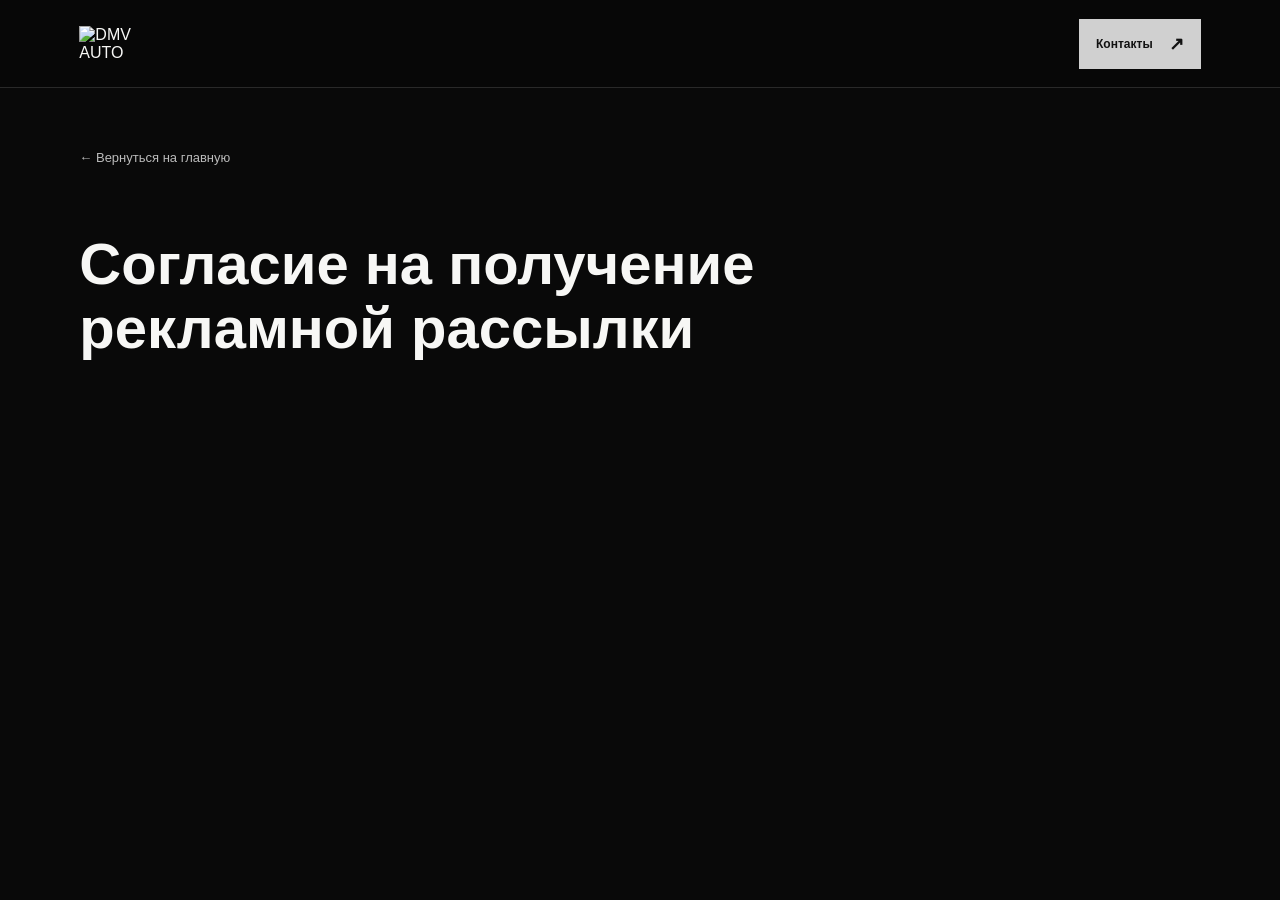
==== advertising-consent.html @ 0216121a "Add files via upload" ====
<!doctype html>
<html lang="ru">
<head>
  <meta charset="utf-8">
  <meta name="viewport" content="width=device-width, initial-scale=1">
  <meta name="theme-color" content="#090909">
  <title>Согласие на получение рекламной рассылки — DMV AUTO</title>
  <link rel="stylesheet" href="style.css">
</head>
<body class="legal-page">
  <header class="header">
    <a class="brand" href="index.html" aria-label="DMV — главная"><img class="brand-logo" src="images/DMV%20лого.svg" alt="DMV AUTO"></a>
    <a class="header-cta" href="index.html#contacts">Контакты <span>↗</span></a>
  </header>
  <main class="wrap legal-page-content">
    <a class="legal-back" href="index.html">← Вернуться на главную</a>
    <h1>Согласие на получение рекламной рассылки</h1>
    <!-- Заполнить утверждённым юридическим текстом перед публикацией сайта. -->
  </main>
</body>
</html>
---- style.css ----
:root {
  --black:#090909;
  --panel:#121212;
  --panel-2:#191919;
  --white:#f7f7f5;
  --muted:#a3a3a3;
  --line:#303030;
  --accent:#d0d0d0;
  --gutter:6.2%;
  --max:1240px;
}

* {
  box-sizing:border-box;
}

html {
  scroll-behavior:smooth;
  scroll-padding-top:94px;
}

body {
  margin:0;
  background:var(--black);
  color:var(--white);
  font-family:Manrope,Arial,sans-serif;
  -webkit-font-smoothing:antialiased;
}

a {
  color:inherit;
  text-decoration:none;
}

button {
  font:inherit;
}

.wrap {
  width:min(var(--max),calc(100% - var(--gutter)*2));
  margin-inline:auto;
}

.header {
  position:sticky;
  top:0;
  z-index:100;
  min-height:88px;
  padding:12px var(--gutter);
  display:flex;
  align-items:center;
  gap:30px;
  background:rgba(8,8,8,.96);
  border-bottom:1px solid #292929;
  backdrop-filter:blur(16px);
}

.brand {
  position:relative;
  display:flex;
  align-items:center;
  min-width:74px;
  min-height:52px;
}

.brand-logo {
  display:block;
  width:84px;
  max-height:55px;
  object-fit:contain;
}

.brand-fallback {
  display:none;
  font-size:28px;
  font-weight:800;
  letter-spacing:-2px;
}

.nav {
  margin-left:auto;
  display:flex;
  align-items:center;
  gap:clamp(12px,1.7vw,25px);
}

.nav a {
  font-size:12px;
  font-weight:700;
  color:#c5c5c5;
  white-space:nowrap;
  transition:color .2s;
}

.nav a:hover {
  color:var(--accent);
}

.header-cta {
  display:inline-flex;
  align-items:center;
  gap:16px;
  padding:14px 17px;
  background:var(--accent);
  color:#111;
  font-size:12px;
  font-weight:800;
  white-space:nowrap;
}

.header-cta span {
  font-size:18px;
}

.menu-toggle {
  display:none;
  background:transparent;
  border:0;
  padding:8px;
}

.menu-toggle span {
  display:block;
  width:25px;
  height:2px;
  background:white;
  margin:6px;
}

.hero {
  min-height:calc(100svh - 88px);
  position:relative;
  overflow:hidden;
  display:flex;
  align-items:center;
  background:radial-gradient(ellipse at 50% 12%,#262626 0%,#111 40%,#080808 78%);
}

.hero-grid {
  position:absolute;
  inset:0;
  opacity:.2;
  background-image:linear-gradient(#777 1px,transparent 1px),linear-gradient(90deg,#777 1px,transparent 1px);
  background-size:72px 72px;
  mask-image:linear-gradient(transparent,black 22%,black 75%,transparent);
}

.hero-content {
  position:relative;
  z-index:1;
  display:grid;
  grid-template-columns:minmax(0,1.15fr) minmax(300px,.85fr);
  align-items:center;
  gap:clamp(28px,5vw,76px);
  padding-top:72px;
  padding-bottom:94px;
}

.hero-text {
  min-width:0;
}

.hero-logo-wrap {
  position:relative;
  display:flex;
  align-items:center;
  justify-content:center;
  min-width:0;
  min-height:clamp(280px,34vw,460px);
  margin:0;
  padding:24px;
  background:#000;
  border:1px solid #292929;
}

.hero-logo {
  display:block;
  width:100%;
  max-width:560px;
  max-height:440px;
  height:auto;
  object-fit:contain;
  object-position:center;
}

.hero-logo-fallback {
  display:none;
  font-size:clamp(72px,15vw,180px);
  font-weight:800;
  letter-spacing:-.09em;
  line-height:.9;
}

.hero-kicker,.eyebrow {
  margin:0 0 18px;
  color:var(--accent);
  font-size:11px;
  font-weight:800;
  letter-spacing:2.4px;
}

.hero h1 {
  max-width:940px;
  margin:0;
  font-size:clamp(43px,6.5vw,82px);
  line-height:1.03;
  letter-spacing:-.055em;
  font-weight:800;
}

.hero h1 span {
  color:#bcbcbc;
}

.hero-directions {
  display:grid;
  grid-template-columns:repeat(2,minmax(0,1fr));
  gap:12px;
  max-width:900px;
  margin-top:36px;
}

.hero-direction {
  display:flex;
  align-items:center;
  gap:17px;
  padding:21px 22px;
  border:1px solid #424242;
  background:#111c;
  transition:background .2s,border-color .2s;
}

.hero-direction:hover {
  background:#202020;
  border-color:var(--accent);
}

.direction-number {
  font-size:13px;
  color:var(--accent);
  font-weight:800;
}

.hero-direction>span:nth-child(2) {
  display:grid;
  gap:5px;
}

.hero-direction b {
  font-size:16px;
}

.hero-direction small {
  font-size:12px;
  color:#aaa;
}

.hero-direction i {
  margin-left:auto;
  font-style:normal;
  font-size:22px;
}

.button {
  display:inline-flex;
  align-items:center;
  justify-content:space-between;
  gap:25px;
  min-height:54px;
  padding:16px 19px;
  font-size:13px;
  font-weight:800;
  border:1px solid transparent;
  transition:transform .2s,background .2s,color .2s;
}

.button:hover {
  transform:translateY(-2px);
}

.button span {
  font-size:18px;
}

.button-light {
  background:#f4f4f2;
  color:#101010;
}

.button-light:hover {
  background:#d9d9d6;
}

.button-orange {
  background:#d0d0d0;
  color:#111;
}

.button-orange:hover {
  background:#f1f1f1;
}

.hero-text>.button {
  margin-top:24px;
}

.hero-corner {
  position:absolute;
  right:var(--gutter);
  bottom:28px;
  color:#858585;
  font-size:10px;
  letter-spacing:2px;
}

.marquee {
  overflow:hidden;
  border-top:1px solid #333;
  border-bottom:1px solid #333;
  background:#d0d0d0;
  color:#111;
}

.marquee-track {
  display:flex;
  align-items:center;
  justify-content:space-around;
  gap:32px;
  width:max-content;
  min-width:200%;
  padding:17px 0;
  animation:marquee 28s linear infinite;
}

.marquee-track span {
  font-size:13px;
  font-weight:800;
  letter-spacing:2px;
  white-space:nowrap;
}

.marquee-track b {
  font-size:17px;
}

@keyframes marquee {

  to {
    transform:translateX(-50%);
  }

}

.section {
  padding-top:104px;
  padding-bottom:104px;
}

.section-head {
  margin-bottom:36px;
}

.section-head h2,.avito-layout h2 {
  margin:0;
  font-size:clamp(38px,5.5vw,68px);
  line-height:1.08;
  letter-spacing:-.055em;
}

.section-head>.section-copy {
  max-width:660px;
  margin:19px 0 0;
}

.section-copy {
  color:#aaa;
  font-size:15px;
  line-height:1.8;
}

.directions {
  padding-bottom:90px;
}

.direction-cards {
  display:grid;
  grid-template-columns:1fr 1fr;
  gap:16px;
}

.direction-card {
  min-height:390px;
  padding:clamp(24px,3vw,42px);
  display:flex;
  flex-direction:column;
  border:1px solid #353535;
  background:linear-gradient(145deg,#1b1b1b,#0c0c0c);
}

.direction-card-care {
  background:linear-gradient(145deg,#252525,#111);
  border-color:#454545;
}

.direction-card-top {
  display:flex;
  align-items:center;
  justify-content:space-between;
  color:#aaa;
  font-size:11px;
  font-weight:800;
  letter-spacing:1.7px;
}



.direction-card h3 {
  margin:32px 0 12px;
  font-size:clamp(30px,4vw,45px);
  line-height:1.1;
  letter-spacing:-.04em;
}

.direction-card>p {
  max-width:510px;
  margin:0 0 25px;
  color:#aaa;
  font-size:15px;
  line-height:1.75;
}

.compact-list {
  padding:0;
  margin:0 0 27px;
  list-style:none;
  border-top:1px solid #383838;
}

.compact-list li {
  display:flex;
  align-items:flex-start;
  justify-content:space-between;
  gap:15px;
  padding:13px 0;
  border-bottom:1px solid #383838;
  font-size:13px;
}

.compact-list b {
  color:var(--accent);
  text-align:right;
  white-space:nowrap;
}

.direction-card .button {
  margin-top:auto;
  align-self:flex-start;
}

.care-tags {
  display:flex;
  flex-wrap:wrap;
  gap:8px;
  margin:0 0 30px;
}

.care-tags span {
  padding:9px 12px;
  border:1px solid #45413a;
  color:#ddd;
  font-size:12px;
}

.avito-section {
  padding:76px 0;
  background:#141414;
  border-block:1px solid #303030;
}

.avito-layout {
  display:grid;
  grid-template-columns:1fr minmax(300px,.8fr);
  gap:55px;
  align-items:center;
}

.avito-layout h2 span {
  color:var(--accent);
}

.avito-layout .section-copy {
  max-width:600px;
}

.avito-card {
  display:flex;
  align-items:center;
  gap:17px;
  padding:25px;
  background:#f5f5f3;
  color:#111;
  min-height:112px;
  transition:transform .2s;
}

.avito-card:hover {
  transform:translateY(-3px);
}

.avito-mark {
  display:grid;
  place-items:center;
  width:54px;
  height:54px;
  background:#333;
  color:white;
  font-size:43px;
  font-weight:800;
  line-height:1;
  border-radius:12px;
}

.avito-card-text {
  display:grid;
  gap:6px;
}

.avito-card-text b {
  font-size:17px;
}

.avito-card-text small {
  font-size:12px;
  color:#666;
}

.avito-arrow {
  margin-left:auto;
  font-size:26px;
}

.service-groups {
  display:grid;
  grid-template-columns:1fr 1fr;
  gap:16px;
  align-items:start;
}

.price-group {
  padding:clamp(20px,2.5vw,32px);
  background:#121212;
  border:1px solid #303030;
  scroll-margin-top:110px;
}

.price-group-heading {
  display:flex;
  align-items:center;
  gap:15px;
  padding-bottom:24px;
  border-bottom:1px solid #393939;
}

.group-icon {
  display:grid;
  place-items:center;
  width:48px;
  height:48px;
  border:1px solid #4a4a4a;
  color:var(--accent);
  font-size:24px;
}

.price-group-heading .eyebrow {
  margin-bottom:5px;
  font-size:9px;
}

.price-group-heading h3 {
  margin:0;
  font-size:29px;
  letter-spacing:-.04em;
}

.price-list {
  width:100%;
}

.price-row {
  display:flex;
  justify-content:space-between;
  align-items:flex-start;
  gap:18px;
  padding:16px 0;
  border-bottom:1px solid #2d2d2d;
}

.price-row>div {
  display:grid;
  gap:5px;
}

.price-row b {
  font-size:14px;
  line-height:1.45;
}

.price-row small {
  max-width:410px;
  color:#929292;
  font-size:11px;
  line-height:1.65;
}

.price-row strong {
  flex-shrink:0;
  color:var(--accent);
  font-size:14px;
  white-space:nowrap;
}

.inspection-note {
  margin-top:20px;
  padding:19px;
  background:#222;
  border-left:3px solid var(--accent);
}

.inspection-note b {
  font-size:14px;
}

.inspection-note p,.price-footnote {
  margin:8px 0 0;
  color:#bbb;
  font-size:12px;
  line-height:1.7;
}

.package-list {
  display:grid;
  gap:10px;
  padding-top:18px;
}

.package-card {
  padding:18px;
  background:#1b1b1b;
  border:1px solid #303030;
}

.package-top {
  display:flex;
  justify-content:space-between;
  gap:14px;
  align-items:flex-start;
}

.package-top h4 {
  margin:0;
  font-size:15px;
}

.package-top strong {
  color:var(--accent);
  font-size:14px;
  white-space:nowrap;
}

.package-card p {
  margin:11px 0 0;
  color:#aaa;
  font-size:12px;
  line-height:1.7;
}

.price-footnote {
  margin-top:17px;
}

.price-subhead {
  margin-top:22px;
  padding:11px 0;
  color:var(--accent);
  font-size:11px;
  font-weight:800;
  letter-spacing:1.2px;
  text-transform:uppercase;
}

.note {
  margin:22px 0 0;
  color:#888;
  font-size:12px;
  line-height:1.7;
}

.gallery-section {
  padding:100px 0;
  background:#f0f0ed;
  color:#111;
}

.gallery-section .eyebrow {
  color:#555;
}

.gallery-section .section-copy {
  color:#646464;
}

.gallery-grid {
  display:grid;
  grid-template-columns:repeat(3,minmax(0,1fr));
  gap:13px;
}

.gallery-card-wide {
  grid-column:span 2;
}

.gallery-card-wide img {
  object-position:center 58%;
}

.video-studio {
  background:linear-gradient(135deg,#2a2a2a,#101010 70%);
}

.video-work {
  background:linear-gradient(135deg,#303030,#111 72%);
}

.gallery-card {
  position:relative;
  min-width:0;
  height:280px;
  margin:0;
  overflow:hidden;
  background:#202020;
  color:white;
}

.gallery-card img {
  display:block;
  width:100%;
  height:100%;
  object-fit:cover;
  transition:transform .35s;
}

.gallery-card:hover img {
  transform:scale(1.04);
}

.gallery-card figcaption {
  position:absolute;
  left:0;
  right:0;
  bottom:0;
  display:flex;
  align-items:center;
  justify-content:space-between;
  gap:10px;
  padding:30px 15px 14px;
  background:linear-gradient(transparent,#000c);
  font-size:13px;
  font-weight:800;
}

.gallery-card figcaption small,.media-type {
  font-size:9px;
  letter-spacing:1.3px;
  color:var(--accent);
  font-weight:800;
}

.video-placeholder {
  display:flex;
  align-items:center;
  justify-content:center;
  background:radial-gradient(circle at 50% 35%,#424242,#141414 70%);
  border:1px solid #555;
}

.play-icon {
  display:grid;
  place-items:center;
  width:65px;
  height:65px;
  border:1px solid var(--accent);
  border-radius:50%;
  padding-left:4px;
  color:var(--accent);
  font-size:21px;
}

.video-placeholder-copy {
  position:absolute;
  left:16px;
  bottom:17px;
  display:grid;
  gap:5px;
}

.video-placeholder-copy b {
  font-size:15px;
}

.video-placeholder-copy small {
  font-size:10px;
  color:#aaa;
}

.media-type {
  position:absolute;
  right:15px;
  bottom:18px;
}

.contacts {
  padding-bottom:84px;
}

.contacts-grid {
  display:grid;
  grid-template-columns:1fr 1fr;
  gap:16px;
}

.contact-card {
  padding:clamp(24px,3vw,38px);
  border:1px solid #333;
  background:linear-gradient(145deg,#191919,#0d0d0d);
}

.contact-card:nth-child(2) {
  border-color:#454545;
}

.contact-label {
  color:var(--accent);
  font-size:10px;
  font-weight:800;
  letter-spacing:1.7px;
}

.contact-card h3 {
  margin:25px 0 10px;
  font-size:27px;
}

.contact-card p {
  min-height:48px;
  margin:0 0 22px;
  color:#aaa;
  font-size:13px;
  line-height:1.7;
}

.contact-phone {
  display:flex;
  align-items:center;
  justify-content:space-between;
  gap:15px;
  padding:17px 0;
  border-top:1px solid #383838;
  border-bottom:1px solid #383838;
  font-size:clamp(18px,2.4vw,25px);
  font-weight:800;
}

.contact-phone span {
  color:var(--accent);
}

.contact-card>small {
  display:block;
  min-height:34px;
  margin:9px 0 20px;
  color:#858585;
  font-size:10px;
  line-height:1.6;
}

.contact-card .button {
  margin-top:2px;
}

.contact-address-line {
  display:flex;
  align-items:center;
  gap:20px;
  margin-top:18px;
  padding:22px 0;
  border-top:1px solid #333;
  border-bottom:1px solid #333;
}

.contact-address-line span {
  color:var(--accent);
  font-size:10px;
  font-weight:800;
  letter-spacing:1.6px;
}

.contact-address-line b {
  font-size:14px;
}

.contact-address-line a {
  margin-left:auto;
  font-size:12px;
  font-weight:800;
}

.contact-address-line a:hover {
  color:var(--accent);
}

.footer {
  padding:34px 0 22px;
  border-top:1px solid #303030;
  background:#080808;
}

.footer-main {
  display:flex;
  align-items:center;
  justify-content:space-between;
  gap:30px;
  padding-bottom:25px;
}

.footer-brand .brand-logo {
  width:70px;
  max-height:46px;
}

.footer-links {
  display:flex;
  flex-wrap:wrap;
  gap:20px;
}

.footer-links a,.footer-top {
  font-size:12px;
  color:#bcbcbc;
  font-weight:700;
}

.footer-links a:hover,.footer-top:hover {
  color:var(--accent);
}

.footer-bottom {
  display:flex;
  justify-content:space-between;
  gap:15px;
  padding-top:18px;
  border-top:1px solid #292929;
  color:#777;
  font-size:11px;
}

@media(max-width:1100px) {

  .header {
    gap:18px;
  }

  .nav {
    gap:12px;
  }

  .nav a {
    font-size:10px;
  }

  .header-cta {
    padding:12px;
  }

  .gallery-grid {
    grid-template-columns:repeat(2,minmax(0,1fr));
  }

  .gallery-card {
    height:300px;
  }

  .gallery-card-wide {
    grid-column:span 2;
  }

}

.contacts-bottom-grid {
  display:grid;
  grid-template-columns:1fr 1fr;
  gap:16px;
  margin-top:34px;
  align-items:stretch;
}

.booking-panel,.map-panel {
  padding:clamp(24px,3vw,38px);
  border:1px solid #333;
  background:#111;
}

.booking-panel h3,.map-heading h3 {
  margin:0;
  font-size:clamp(27px,3vw,36px);
  letter-spacing:-.04em;
}

.booking-copy {
  max-width:520px;
  margin:12px 0 24px;
  color:#aaa;
  font-size:13px;
  line-height:1.7;
}

.booking-form {
  display:grid;
  gap:15px;
}

.booking-form label {
  display:grid;
  gap:8px;
  color:#ddd;
  font-size:12px;
  font-weight:700;
}

.booking-form input,.booking-form select {
  width:100%;
  min-height:50px;
  padding:13px 14px;
  border:1px solid #444;
  border-radius:0;
  background:#080808;
  color:#f5f5f5;
  font:inherit;
  font-weight:500;
  outline:none;
}

.booking-form input:focus,.booking-form select:focus {
  border-color:var(--accent);
}

.booking-form input::placeholder {
  color:#777;
}

.booking-submit {
  width:100%;
  cursor:pointer;
  font:inherit;
}

.booking-message {
  margin:0;
  padding:13px;
  border-left:3px solid var(--accent);
  background:#222;
  color:#fff;
  font-size:12px;
  line-height:1.6;
}

.map-heading {
  display:flex;
  align-items:center;
  justify-content:space-between;
  margin-bottom:22px;
}

.map-heading .eyebrow {
  margin-bottom:8px;
}

.map-pin-badge {
  display:grid;
  place-items:center;
  width:42px;
  height:42px;
  border-radius:50%;
  background:var(--accent);
  color:#111;
  font-size:19px;
}

.map-preview {
  position:relative;
  display:block;
  height:clamp(280px,32vw,410px);
  overflow:hidden;
  background:#222;
  border:1px solid #444;
}

.map-preview iframe {
  width:100%;
  height:100%;
  border:0;
  filter:grayscale(.8) contrast(1.05);
}

.map-marker {
  position:absolute;
  left:50%;
  top:45%;
  display:flex;
  align-items:center;
  flex-direction:column;
  transform:translate(-50%,-50%);
  pointer-events:none;
}

.map-marker span {
  padding:9px 12px;
  background:var(--accent);
  color:#111;
  font-size:12px;
  font-weight:900;
  box-shadow:0 4px 20px #0008;
}

.map-marker i {
  width:13px;
  height:13px;
  margin-top:-2px;
  background:var(--accent);
  transform:rotate(45deg);
  border-radius:0 0 3px 0;
}

.map-open-label {
  position:absolute;
  left:12px;
  right:12px;
  bottom:12px;
  padding:13px 15px;
  background:#090909eF;
  color:#fff;
  font-size:12px;
  font-weight:800;
  text-align:center;
}

.map-caption {
  margin:12px 0 0;
  color:#999;
  font-size:11px;
}

@media(max-width:760px) {

  :root {
    --gutter:5%;
  }

  html {
    scroll-padding-top:76px;
  }

  .header {
    min-height:72px;
    padding-block:9px;
    gap:12px;
  }

  .brand-logo {
    width:70px;
    max-height:46px;
  }

  .header-cta {
    margin-left:auto;
    padding:12px;
    font-size:11px;
  }

  .menu-toggle {
    display:block;
    order:3;
  }

  .nav {
    display:none;
    position:absolute;
    top:100%;
    left:0;
    right:0;
    margin:0;
    padding:12px var(--gutter) 22px;
    background:#090909;
    border-bottom:1px solid #333;
    flex-direction:column;
    align-items:stretch;
    gap:0;
  }

  .nav.is-open {
    display:flex;
  }

  .nav a {
    padding:14px 0;
    border-bottom:1px solid #242424;
    font-size:13px;
  }

  .hero {
    min-height:auto;
  }

  .hero-content {
    grid-template-columns:1fr;
    gap:30px;
    padding-top:54px;
    padding-bottom:90px;
  }

  .hero-logo-wrap {
    grid-row:1;
    min-height:clamp(190px,55vw,300px);
    padding:18px;
  }

  .hero-logo {
    width:100%;
    max-width:420px;
    max-height:280px;
  }

  .hero-text {
    grid-row:2;
  }

  .hero h1 {
    font-size:clamp(42px,10.5vw,65px);
    letter-spacing:-.06em;
  }

  .hero-kicker,.eyebrow {
    font-size:10px;
    letter-spacing:1.7px;
  }

  .hero-directions {
    grid-template-columns:1fr;
    gap:9px;
    margin-top:27px;
  }

  .hero-direction {
    padding:16px;
  }

  .hero-direction b {
    font-size:15px;
  }

  .hero-direction small {
    font-size:11px;
  }

  .hero-corner {
    font-size:8px;
    letter-spacing:1px;
  }

  .marquee-track {
    gap:22px;
    padding:14px 0;
  }

  .marquee-track span {
    font-size:11px;
  }

  .section {
    padding-top:72px;
    padding-bottom:72px;
  }

  .section-head h2,.avito-layout h2 {
    font-size:clamp(37px,10vw,53px);
  }

  .section-copy {
    font-size:14px;
  }

  .direction-cards,.service-groups,.contacts-grid,.avito-layout,.contacts-bottom-grid {
    grid-template-columns:1fr;
  }

  .direction-card {
    min-height:0;
    padding:25px;
  }

  .direction-card h3 {
    font-size:35px;
  }

  .direction-card>p {
    font-size:14px;
  }

  .compact-list li {
    font-size:12px;
  }

  .avito-layout {
    gap:28px;
  }

  .avito-section {
    padding:62px 0;
  }

  .avito-card {
    padding:18px;
  }

  .avito-card-text b {
    font-size:15px;
  }

  .service-groups {
    gap:12px;
  }

  .price-group {
    padding:21px;
  }

  .price-group-heading h3 {
    font-size:26px;
  }

  .price-row {
    gap:12px;
  }

  .price-row b {
    font-size:13px;
  }

  .price-row strong {
    font-size:13px;
  }

  .gallery-section {
    padding:72px 0;
  }

  .gallery-grid {
    grid-template-columns:1fr 1fr;
    gap:9px;
  }

  .gallery-card {
    height:230px;
  }

  .gallery-card-wide {
    grid-column:span 2;
  }

  .gallery-card figcaption {
    left:0;
    right:0;
    padding:26px 10px 11px;
    font-size:11px;
  }

  .gallery-card figcaption small {
    font-size:8px;
  }

  .video-placeholder-copy {
    left:10px;
    bottom:13px;
  }

  .video-placeholder-copy b {
    font-size:12px;
  }

  .video-placeholder-copy small {
    font-size:9px;
  }

  .media-type {
    right:10px;
    bottom:15px;
    font-size:8px;
  }

  .play-icon {
    width:50px;
    height:50px;
  }

  .contact-card {
    padding:23px;
  }

  .contact-card h3 {
    font-size:24px;
  }

  .contact-address-line {
    flex-wrap:wrap;
    gap:12px;
  }

  .contact-address-line a {
    width:100%;
    margin-left:0;
  }

  .footer-main {
    align-items:flex-start;
    flex-direction:column;
    gap:23px;
  }

  .footer-links {
    gap:15px;
  }

  .footer-bottom {
    font-size:10px;
  }

}

@media(prefers-reduced-motion:reduce) {

  html {
    scroll-behavior:auto;
  }

  .marquee-track {
    animation:none;
  }

  *,*::before,*::after {
    transition:none!important;
  }

}

.video-card video {
  display:block;
  width:100%;
  height:100%;
  object-fit:cover;
  background:#111;
}

.video-card figcaption {
  z-index:2;
  pointer-events:none;
}

.video-missing {
  display:none;
  position:absolute;
  inset:0;
  z-index:1;
  align-items:center;
  justify-content:center;
  flex-direction:column;
  gap:8px;
  padding:20px;
  text-align:center;
  background:linear-gradient(145deg,#282828eF,#101010F2);
  color:#fff;
}

.video-missing b {
  font-size:15px;
}

.video-missing small {
  font-size:10px;
  color:#c1c1c1;
  overflow-wrap:anywhere;
}

.video-not-found .video-missing {
  display:flex;
}

.video-not-found video {
  opacity:.28;
}

.video-not-found video::-webkit-media-controls {
  display:none!important;
}

.direction-card,.price-group {
  transition: transform .28s ease,border-color .28s ease,box-shadow .28s ease;
}

.direction-card:hover {
  transform: translateY(-6px);
  border-color: #777;
  box-shadow: 0 18px 42px #0005;
}

.service-groups {
  grid-auto-rows: 1fr;
  align-items: stretch;
}

.price-group {
  height: 100%;
  display: flex;
  flex-direction: column;
}

.price-group:hover {
  border-color: #666;
  box-shadow: 0 14px 35px #0004;
}

.price-group .price-list,.price-group .package-list {
  flex-shrink: 0;
}

.reveal-on-scroll {
  opacity: 0;
  transform: translateY(22px);
  transition: opacity .65s ease,transform .65s ease;
}

.reveal-on-scroll.is-visible {
  opacity: 1;
  transform: translateY(0);
}

.hero-direction {
  position: relative;
}

.hero-direction i {
  order: -1;
  margin-left: 0;
  margin-right: 2px;
}

.hero-direction .direction-number {
  order: 0;
}

.hero-direction>span:nth-child(2) {
  order: 1;
}

.gallery-image-button {
  display: block;
  position: absolute;
  inset: 0;
  width: 100%;
  height: 100%;
  padding: 0;
  border: 0;
  background: transparent;
  cursor: zoom-in;
}

.gallery-image-button img {
  display: block;
  width: 100%;
  height: 100%;
  object-fit: cover;
  transition: transform .35s ease;
}

.gallery-image-button:hover img {
  transform: scale(1.045);
}

.gallery-card figcaption {
  pointer-events: none;
  z-index: 1;
}

.gallery-lightbox[hidden] {
  display: none;
}

.gallery-lightbox {
  position: fixed;
  inset: 0;
  z-index: 1000;
  display: flex;
  align-items: center;
  justify-content: center;
  flex-direction: column;
  padding: 56px 24px 28px;
}

.lightbox-backdrop {
  position: absolute;
  inset: 0;
  width: 100%;
  height: 100%;
  border: 0;
  background: rgba(0,0,0,.94);
  cursor: zoom-out;
}

.lightbox-image {
  position: relative;
  z-index: 1;
  display: block;
  max-width: min(94vw,1500px);
  max-height: 82vh;
  width: auto;
  height: auto;
  object-fit: contain;
  box-shadow: 0 18px 80px #0009;
}

.lightbox-caption {
  position: relative;
  z-index: 1;
  margin: 16px 0 0;
  color: #eee;
  text-align: center;
  font-size: 13px;
}

.lightbox-close {
  position: absolute;
  z-index: 2;
  top: 12px;
  right: 18px;
  width: 48px;
  height: 48px;
  border: 1px solid #666;
  background: #171717;
  color: white;
  font-size: 34px;
  line-height: 1;
  cursor: pointer;
}

.marketing-consent {
  display: flex !important;
  grid-template-columns: 18px 1fr;
  grid-auto-flow: column;
  align-items: start;
  gap: 10px !important;
  color: #c6c6c6 !important;
  font-size: 12px !important;
  line-height: 1.6;
  font-weight: 500 !important;
}

.marketing-consent input {
  width: 17px;
  height: 17px;
  min-height: 17px;
  margin: 1px 0 0;
  accent-color: #d0d0d0;
  flex: 0 0 17px;
}

.legal-consent {
  margin: -3px 0 0;
  color: #888;
  font-size: 10px;
  line-height: 1.7;
}

.legal-consent a,.footer-legal a {
  color: #ddd;
  text-decoration: underline;
  text-underline-offset: 3px;
}

.legal-consent a:hover,.footer-legal a:hover {
  color: #fff;
}

.footer-links {
  row-gap: 13px;
}

.map-heading {
  justify-content: flex-start;
}

.map-marker {
  display: none;
}

.map-open-label {
  pointer-events: none;
}

@media (max-width: 760px) {

  .service-groups {
    grid-auto-rows: auto;
  }

  .price-group {
    height: auto;
  }

  .lightbox-image {
    max-width: 96vw;
    max-height: 78vh;
  }

  .lightbox-close {
    top: 8px;
    right: 8px;
  }

  .hero-direction {
    gap: 12px;
  }

}

@media (prefers-reduced-motion: reduce) {

  .reveal-on-scroll,.direction-card,.price-group,.gallery-image-button img {
    transition: none !important;
  }

  .reveal-on-scroll {
    opacity: 1;
    transform: none;
  }

}

.legal-page-content {
  min-height: calc(100vh - 180px);
  padding-top: 60px;
  padding-bottom: 80px;
}

.legal-page-content h1 {
  max-width: 900px;
  font-size: clamp(32px,5vw,58px);
  line-height: 1.1;
}

.legal-back {
  display: inline-block;
  margin-bottom: 28px;
  color: #bbb;
  font-size: 13px;
}

.legal-back:hover {
  color: #fff;
}

body.lightbox-open {
  overflow: hidden;
}

.hero-content {
  padding-top: 38px;
  padding-bottom: 68px;
}

.hero h1 {
  font-size: clamp(36px,5.2vw,66px);
}

.hero-directions {
  margin-top: 28px;
}

.hero-direction {
  min-height: 100px;
}

.hero-direction b {
  font-size: 14px;
}

.hero-direction small {
  font-size: 11px;
}

.hero-text>.button {
  display: none;
}

.section-head h2 {
  font-size: clamp(32px,4.1vw,52px);
}

.directions .section-head h2 {
  white-space: nowrap;
  font-size: clamp(26px,3.3vw,44px);
  letter-spacing: -.045em;
}

.avito-mark {
  width: 58px;
  height: 54px;
  border-radius: 0;
  background: #111;
  color: #fff;
  font-size: 17px;
  letter-spacing: -.5px;
}

.service-groups {
  grid-auto-rows: auto;
  align-items: stretch;
}

.price-group {
  height: auto;
}

.gallery-card {
  overflow: hidden;
}

.gallery-image-button {
  background: #202020;
  padding: 12px;
}

.gallery-image-button img {
  object-fit: contain;
}

.gallery-card-wide .gallery-image-button img {
  object-position: center;
}

.gallery-card:hover .gallery-image-button img {
  transform: scale(1.015);
}

.gallery-card figcaption {
  z-index: 2;
}

.lightbox-arrow {
  position: absolute;
  z-index: 3;
  top: 50%;
  transform: translateY(-50%);
  width: 52px;
  height: 72px;
  border: 1px solid #666;
  background: #171717dd;
  color: #fff;
  font-size: 48px;
  line-height: 1;
  cursor: pointer;
}

.lightbox-prev {
  left: 18px;
}

.lightbox-next {
  right: 18px;
}

.footer-main {
  display: grid;
  grid-template-columns: auto 1fr auto;
  align-items: center;
}

.footer-links {
  justify-content: flex-end;
}

.footer-top {
  display: inline-flex;
  flex-direction: row;
  align-items: center;
  gap: 7px;
  white-space: nowrap;
  text-transform: none;
}

.footer-top span {
  font-size: 18px;
}

.footer-bottom {
  align-items: center;
}

.footer-legal {
  display: flex;
  justify-content: flex-end;
  flex-wrap: wrap;
  gap: 18px;
}

.footer-legal a {
  color: #888;
  font-size: 10px;
}

.marketing-consent a {
  color: #ddd;
  text-decoration: underline;
  text-underline-offset: 3px;
}

@media (max-width: 760px) {

  .hero-content {
    padding-top: 28px;
    padding-bottom: 72px;
  }

  .hero h1 {
    font-size: clamp(34px,8.5vw,48px);
  }

  .directions .section-head h2 {
    white-space: normal;
    font-size: clamp(30px,8vw,42px);
  }

  .gallery-image-button {
    padding: 8px;
  }

  .lightbox-arrow {
    width: 40px;
    height: 56px;
    font-size: 38px;
  }

  .lightbox-prev {
    left: 7px;
  }

  .lightbox-next {
    right: 7px;
  }

  .footer-main {
    display: flex;
    align-items: flex-start;
  }

  .footer-links {
    justify-content: flex-start;
  }

  .footer-bottom {
    align-items: flex-start;
    flex-direction: column;
  }

  .footer-legal {
    justify-content: flex-start;
    gap: 10px 14px;
  }

}

.header .nav {
  margin-left: 0;
  justify-content: flex-start;
}

.header .header-cta {
  margin-left: auto;
}

.service-direction-columns {
  display: grid;
  grid-template-columns: minmax(0,.8fr) minmax(0,1.2fr);
  gap: 18px;
  align-items: start;
}

.service-direction-column {
  display: grid;
  gap: 14px;
  min-width: 0;
}

.service-direction-heading {
  padding: 20px 22px;
  border: 1px solid #393939;
  background: #1b1b1b;
}

.service-direction-heading span {
  color: #aaa;
  font-size: 10px;
  font-weight: 800;
  letter-spacing: 1.7px;
}

.service-direction-heading h3 {
  margin: 8px 0 0;
  font-size: clamp(25px,2.6vw,34px);
  letter-spacing: -.04em;
}

.service-direction-column .price-group {
  height: auto;
}

.service-avito {
  margin-top: 22px;
  padding: 16px;
  min-height: 86px;
}

.service-avito .avito-mark {
  width: 46px;
  height: 46px;
  font-size: 15px;
}

.service-avito .avito-card-text b {
  font-size: 14px;
}

.service-avito .avito-card-text small {
  font-size: 11px;
}

.booking-section {
  scroll-margin-top: 90px;
}

.booking-layout {
  display: grid;
  grid-template-columns: minmax(0,.85fr) minmax(0,1fr);
  gap: clamp(25px,5vw,70px);
  align-items: start;
}

.booking-intro h2 {
  margin: 0;
  font-size: clamp(34px,4.2vw,52px);
  line-height: 1.08;
  letter-spacing: -.05em;
}

.booking-intro .section-copy {
  margin-top: 18px;
}

.booking-panel {
  min-width: 0;
}

.gallery-section {
  overflow: hidden;
}

.carousel-heading {
  display: flex;
  justify-content: space-between;
  align-items: center;
  gap: 18px;
  margin: 34px 0 16px;
}

.carousel-heading h3 {
  margin: 0;
  font-size: clamp(22px,3vw,30px);
  letter-spacing: -.04em;
}

.carousel-controls {
  display: flex;
  gap: 8px;
}

.carousel-arrow {
  display: grid;
  place-items: center;
  width: 44px;
  height: 44px;
  border: 1px solid #bbb;
  background: transparent;
  color: #111;
  font-size: 22px;
  cursor: pointer;
  transition: background .2s,color .2s;
}

.carousel-arrow:hover {
  background: #111;
  color: #fff;
}

.media-carousel {
  display: grid;
  grid-auto-flow: column;
  grid-auto-columns: calc((100% - 26px) / 3);
  gap: 13px;
  overflow-x: auto;
  overscroll-behavior-inline: contain;
  scroll-snap-type: x mandatory;
  scrollbar-width: thin;
  scrollbar-color: #888 transparent;
  padding-bottom: 8px;
}

.media-carousel .gallery-card {
  width: 100%;
  height: clamp(220px,25vw,320px);
  scroll-snap-align: start;
}

.media-carousel .gallery-card img {
  object-fit: contain;
  padding: 12px;
  background: #202020;
}

.media-carousel .gallery-image-button {
  cursor: zoom-in;
}

.video-carousel-heading {
  margin-top: 40px;
}

.video-carousel {
  grid-auto-columns: calc((100% - 13px) / 2);
}

.video-carousel .gallery-card video {
  object-fit: contain;
  background: #111;
}

.video-open-overlay {
  position: absolute;
  z-index: 3;
  top: 14px;
  right: 14px;
  padding: 10px 12px;
  border: 1px solid #aaa;
  background: #111c;
  color: #fff;
  cursor: pointer;
  font-size: 11px;
  font-weight: 800;
}

.studio-photo-panel {
  position: relative;
  min-width: 0;
  min-height: 100%;
  margin: 0;
  overflow: hidden;
  border: 1px solid #333;
  background: #171717;
}

.studio-photo-panel img {
  display: block;
  width: 100%;
  height: 100%;
  min-height: 400px;
  object-fit: contain;
  background: #111;
}

.studio-photo-panel figcaption {
  position: absolute;
  left: 0;
  right: 0;
  bottom: 0;
  padding: 30px 18px 16px;
  background: linear-gradient(transparent,#000d);
  color: white;
  font-weight: 800;
}

.contacts-bottom-grid {
  grid-template-columns: minmax(0,.9fr) minmax(0,1.1fr);
}

.map-preview {
  height: clamp(390px,42vw,540px);
}

.lightbox-video {
  position: relative;
  z-index: 1;
  display: block;
  max-width: min(94vw,1500px);
  max-height: 82vh;
  width: min(90vw,1200px);
  height: auto;
  background: #000;
}

.lightbox-video[hidden] {
  display: none;
}

@media (max-width: 900px) {

  .header {
    gap: 18px;
  }

  .header .nav {
    gap: 12px;
  }

  .header .nav a {
    font-size: 10px;
  }

  .service-direction-columns {
    grid-template-columns: 1fr 1fr;
  }

  .booking-layout {
    grid-template-columns: 1fr;
  }

  .booking-intro {
    max-width: 700px;
  }

  .media-carousel {
    grid-auto-columns: calc((100% - 13px) / 2);
  }

}

@media (max-width: 760px) {

  .header .nav {
    margin-left: 0;
  }

  .header .header-cta {
    margin-left: auto;
  }

  .service-direction-columns {
    grid-template-columns: 1fr;
  }

  .media-carousel,.video-carousel {
    grid-auto-columns: 86%;
    gap: 10px;
  }

  .media-carousel .gallery-card {
    height: 245px;
  }

  .studio-photo-panel img {
    min-height: 280px;
    max-height: 360px;
  }

  .contacts-bottom-grid {
    grid-template-columns: 1fr;
  }

  .map-preview {
    height: 420px;
  }

  .lightbox-video {
    max-width: 96vw;
    max-height: 78vh;
    width: 96vw;
  }

}

.header {
  position: sticky;
}

.header .nav {
  position: absolute;
  left: 50%;
  transform: translateX(-50%);
  margin-left: 0;
  justify-content: center;
}

.footer-main {
  display: grid;
  grid-template-columns: 1fr minmax(0,2fr) 1fr;
  align-items: center;
}

.footer-links {
  justify-content: center;
  text-align: center;
}

.footer-brand {
  justify-self: start;
}

.footer-top {
  justify-self: end;
}

.price-accordion {
  padding: 0;
  overflow: hidden;
}

.price-accordion>summary {
  display: flex;
  align-items: center;
  gap: 15px;
  padding: 22px clamp(20px,2.5vw,32px);
  border: 0;
  cursor: pointer;
  list-style: none;
}

.price-accordion>summary::-webkit-details-marker {
  display: none;
}

.price-accordion>summary::after {
  content: '+';
  margin-left: auto;
  color: var(--accent);
  font-size: 28px;
  font-weight: 400;
  line-height: 1;
}

.price-accordion[open]>summary::after {
  content: '−';
}

.price-accordion>summary .eyebrow {
  margin-bottom: 5px;
  font-size: 9px;
}

.price-accordion>summary h3 {
  margin: 0;
  font-size: 25px;
  letter-spacing: -.04em;
}

.accordion-content {
  padding: 0 clamp(20px,2.5vw,32px) 24px;
}

.price-accordion .price-list:first-child {
  border-top: 1px solid #393939;
}

.price-accordion .inspection-note {
  margin-bottom: 0;
}

.direction-card .care-tags {
  margin-bottom: 28px;
}

.direction-avito {
  margin-top: auto;
  width: 100%;
  min-height: 104px;
  padding: 22px;
  border: 1px solid #8bdc78;
  background: #f8fff6;
}

.avito-mark {
  flex: 0 0 auto;
  display: grid;
  place-items: center;
  width: 54px;
  height: 54px;
  border-radius: 13px;
  background: linear-gradient(135deg,#8bdc78 0 25%,#49b6e8 25% 50%,#ffbd4a 50% 75%,#a77cf5 75%);
  color: #10202a;
  font-size: 38px;
  font-weight: 900;
}

.avito-mark span {
  display: grid;
  place-items: center;
  width: 39px;
  height: 39px;
  border-radius: 50%;
  background: #fff;
}

.service-avito .avito-mark {
  width: 46px;
  height: 46px;
  font-size: 30px;
}

.service-avito .avito-mark span {
  width: 34px;
  height: 34px;
}

@media (max-width: 900px) {

  .header .nav {
    gap: 10px;
  }

  .header .nav a {
    font-size: 9px;
  }

  .footer-main {
    grid-template-columns: 1fr;
    justify-items: center;
  }

  .footer-brand,.footer-top {
    justify-self: center;
  }

  .footer-links {
    justify-content: center;
  }

}

@media (max-width: 760px) {

  .header .nav {
    position: absolute;
    left: 0;
    right: 0;
    top: 100%;
    transform: none;
    margin: 0;
    align-items: stretch;
  }

  .header .nav a {
    font-size: 13px;
  }

  .footer-main {
    align-items: center;
  }

  .footer-links {
    justify-content: center;
    text-align: center;
  }

}

.avito-logo-wrap {
  display: flex;
  flex: 0 0 auto;
  align-items: center;
  justify-content: center;
  width: 100px;
  min-width: 100px;
  height: 58px;
  overflow: hidden;
}

.avito-logo {
  display: block;
  width: 100%;
  max-width: 100px;
  max-height: 58px;
  height: auto;
  object-fit: contain;
}

.direction-avito .avito-logo-wrap {
  width: 112px;
  min-width: 112px;
  height: 64px;
}

.direction-avito .avito-logo {
  max-width: 112px;
  max-height: 64px;
}

.service-avito .avito-logo-wrap {
  width: 88px;
  min-width: 88px;
  height: 48px;
}

.service-avito .avito-logo {
  max-width: 88px;
  max-height: 48px;
}

.price-accordion {
  height: auto;
  min-width: 0;
  padding: 0;
  overflow: hidden;
  background: #151515;
  border: 1px solid #353535;
}

.price-accordion .accordion-toggle {
  display: flex;
  align-items: center;
  width: 100%;
  min-height: 70px;
  gap: 12px;
  padding: 17px 20px;
  border: 0;
  border-bottom: 1px solid transparent;
  background: #191919;
  color: var(--white);
  text-align: left;
  cursor: pointer;
  font: inherit;
  transition: background 0.2s,border-color 0.2s;
}

.price-accordion .accordion-toggle:hover,.price-accordion.is-open .accordion-toggle {
  background: #222;
}

.price-accordion .accordion-toggle:focus-visible {
  outline: 2px solid #aaa;
  outline-offset: -3px;
}

.price-accordion .accordion-toggle::after {
  content: "+";
  flex: 0 0 auto;
  margin-left: auto;
  color: #c8c8c8;
  font-size: 25px;
  font-weight: 400;
  line-height: 1;
}

.price-accordion .accordion-toggle[aria-expanded="true"]::after {
  content: "−";
}

.price-accordion .accordion-toggle .eyebrow {
  margin: 0 0 5px;
  font-size: 9px;
}

.price-accordion .accordion-toggle h3 {
  margin: 0;
  font-size: clamp(17px,1.6vw,22px);
  line-height: 1.3;
  letter-spacing: -0.03em;
}

.price-accordion .accordion-content {
  padding: 0 20px 20px;
  background: #121212;
}

.price-accordion .accordion-content[hidden] {
  display: none;
}

.price-accordion .price-row {
  gap: 12px;
  padding: 13px 0;
}

.price-accordion .price-row b {
  font-size: 13px;
}

.price-accordion .price-row strong {
  font-size: 13px;
}

.price-accordion .inspection-note {
  margin-bottom: 0;
}

.booking-section {
  scroll-margin-top: 90px;
}

.booking-layout {
  display: grid;
  grid-template-columns: minmax(0,0.9fr) minmax(0,1fr);
  align-items: start;
  gap: clamp(24px,4vw,58px);
}

.booking-intro {
  min-width: 0;
}

.booking-intro h2 {
  margin: 0;
  font-size: clamp(34px,4.2vw,52px);
  line-height: 1.08;
  letter-spacing: -0.05em;
}

.booking-intro .section-copy {
  margin-top: 18px;
}

.booking-panel {
  min-width: 0;
  padding: clamp(22px,3vw,36px);
  border: 1px solid #383838;
  background: #121212;
}

.booking-panel .eyebrow {
  margin-bottom: 12px;
}

.booking-panel h3 {
  margin: 0;
  font-size: clamp(26px,3vw,36px);
  letter-spacing: -0.04em;
}

.booking-copy {
  margin: 12px 0 24px;
  color: #aaa;
  font-size: 13px;
  line-height: 1.7;
}

.booking-form {
  display: grid;
  gap: 15px;
}

.booking-form label:not(.marketing-consent) {
  display: grid;
  gap: 8px;
  color: #ddd;
  font-size: 12px;
  font-weight: 700;
}

.booking-form input,.booking-form select {
  width: 100%;
  min-height: 50px;
  padding: 13px 14px;
  border: 1px solid #444;
  border-radius: 0;
  background: #080808;
  color: #f5f5f5;
  font: inherit;
  font-size: 13px;
  font-weight: 500;
  outline: none;
}

.booking-form input:focus,.booking-form select:focus {
  border-color: #c5c5c5;
}

.booking-form input::placeholder {
  color: #777;
}

.booking-submit {
  width: 100%;
  cursor: pointer;
}

.marketing-consent {
  display: flex;
  align-items: flex-start;
  gap: 10px;
  color: #c6c6c6;
  font-size: 11px;
  font-weight: 500;
  line-height: 1.6;
}

.marketing-consent input {
  flex: 0 0 17px;
  width: 17px;
  min-height: 17px;
  height: 17px;
  margin: 2px 0 0;
  accent-color: #d0d0d0;
}

.marketing-consent a,.legal-consent a {
  color: #eee;
  text-decoration: underline;
  text-underline-offset: 3px;
}

.legal-consent {
  margin: -3px 0 0;
  color: #888;
  font-size: 10px;
  line-height: 1.7;
}

.booking-message {
  margin: 0;
  padding: 13px;
  border-left: 3px solid #c8c8c8;
  background: #222;
  color: #fff;
  font-size: 12px;
  line-height: 1.6;
}

.booking-message[hidden] {
  display: none;
}

.map-embed {
  position: relative;
  width: 100%;
  height: clamp(320px,35vw,440px);
  overflow: hidden;
  background: #191919;
}

.map-embed iframe {
  position: relative;
  display: block;
  width: 100%;
  height: 100%;
  min-height: 320px;
  border: 1px solid #444;
}

.map-attribution {
  position: absolute;
  z-index: 2;
  top: 4px;
  left: 6px;
  max-width: calc(100% - 12px);
  padding: 2px 4px;
  background: #111b;
  color: #eee;
  font-size: 10px;
  line-height: 1.2;
}

.map-attribution-second {
  top: 20px;
}

.map-attribution-third {
  top: 36px;
}

.map-caption {
  margin: 13px 0 0;
  color: #999;
  font-size: 11px;
  line-height: 1.6;
}

.media-carousel .gallery-card {
  width: auto;
  height: clamp(220px,25vw,320px);
  min-width: 0;
}

.media-carousel .gallery-card.media-landscape {
  width: clamp(280px,34vw,440px);
}

.media-carousel .gallery-card.media-portrait {
  width: clamp(155px,19vw,240px);
}

.media-carousel .gallery-card.media-square {
  width: clamp(210px,25vw,320px);
}

.media-carousel .gallery-image-button img {
  object-fit: contain;
}

.media-carousel .gallery-card video {
  object-fit: contain;
}

.contacts-bottom-grid {
  display: grid;
  grid-template-columns: minmax(0,0.9fr) minmax(0,1.1fr);
  align-items: stretch;
  gap: 20px;
  margin-top: 34px;
}

.studio-panel {
  min-width: 0;
}

.studio-panel .map-heading {
  margin-bottom: 0;
}

.studio-photo-panel {
  min-width: 0;
  min-height: 100%;
  margin: 0;
  overflow: hidden;
  border: 1px solid #333;
  background: #111;
}

.studio-photo-panel figcaption {
  padding: 0 0 22px;
  background: #111;
  color: #eee;
}

.studio-photo-panel figcaption h3 {
  margin: 0;
  font-size: clamp(27px, 3vw, 36px);
  letter-spacing: -.04em;
  line-height: 1.15;
}

.studio-photo-panel img {
  display: block;
  width: 100%;
  height: auto;
  min-height: 320px;
  object-fit: contain;
  background: #111;
}

@media (max-width: 900px) {

  .booking-layout {
    grid-template-columns: 1fr;
  }

  .booking-intro {
    max-width: 720px;
  }

  .contacts-bottom-grid {
    grid-template-columns: 1fr;
  }

  .map-embed {
    height: 390px;
  }

  .media-carousel .gallery-card.media-landscape {
    width: 340px;
  }

  .media-carousel .gallery-card.media-portrait {
    width: 190px;
  }

}

@media (max-width: 760px) {

  .booking-layout {
    gap: 26px;
  }

  .booking-panel {
    padding: 22px;
  }

  .price-accordion .accordion-toggle {
    min-height: 64px;
    padding: 15px 16px;
  }

  .price-accordion .accordion-content {
    padding: 0 16px 18px;
  }

  .direction-avito .avito-logo-wrap {
    width: 82px;
    min-width: 82px;
  }

  .direction-avito .avito-logo {
    max-width: 82px;
  }

  .map-embed {
    height: 350px;
  }

  .media-carousel .gallery-card {
    height: 245px;
  }

  .media-carousel .gallery-card.media-landscape {
    width: 300px;
  }

  .media-carousel .gallery-card.media-portrait {
    width: 165px;
  }

  .media-carousel .gallery-card.media-square {
    width: 235px;
  }

}

/* Резервное отображение логотипов и ссылка на карту */
.brand-fallback {
  color:#f5f5f2;
  font-weight:800;
  letter-spacing:-2px;
}

.hero-logo-fallback {
  color:#f5f5f2;
}

.avito-logo-wrap {
  display:flex;
  align-items:center;
  justify-content:center;
  flex:0 0 auto;
  width:100px;
  min-width:100px;
  height:58px;
  overflow:hidden;
}





.direction-avito .avito-logo-wrap {
  width:112px;
  min-width:112px;
}

.service-avito .avito-logo-wrap {
  width:88px;
  min-width:88px;
}

.map-open-label {
  position:absolute;
  z-index:4;
  left:12px;
  right:12px;
  bottom:12px;
  display:block;
  padding:13px 15px;
  background:#090909eF;
  color:#fff;
  font-size:12px;
  font-weight:800;
  text-align:center;
}

@media(max-width:760px) {

  .avito-logo-wrap {
    width:82px;
    min-width:82px;
  }





}


/* Логотип Авито и форма записи */
.avito-logo-wrap {
  display:flex;
  align-items:center;
  justify-content:center;
  flex:0 0 auto;
  width:100px;
  min-width:100px;
  height:58px;
  overflow:hidden;
}

.avito-logo-image {
  display:block;
  width:100%;
  max-width:100px;
  height:auto;
  object-fit:contain;
}

.direction-avito .avito-logo-wrap {
  width:112px;
  min-width:112px;
}

.service-avito .avito-logo-wrap {
  width:88px;
  min-width:88px;
}

.avito-arrow {
  flex:0 0 auto;
  font-style:normal;
}

.booking-datetime {
  display:grid;
  grid-template-columns:minmax(0, 1fr) minmax(0, .88fr);
  gap:10px;
  align-items:start;
}

.booking-form .booking-datetime label {
  min-width:0;
}

.booking-form input[type="date"],
.booking-form input[type="time"] {
  color-scheme:dark;
}

.service-picker {
  min-width:0;
  margin:0;
  padding:16px;
  border:1px solid #444;
}

.service-picker legend {
  padding:0 7px;
  color:#ddd;
  font-size:12px;
  font-weight:800;
}

.service-options {
  display:grid;
  grid-template-columns:1fr 1fr;
  gap:10px 14px;
}

.booking-form .service-options label {
  display:flex;
  align-items:flex-start;
  gap:9px;
  color:#ddd;
  font-size:12px;
  font-weight:500;
  line-height:1.5;
}

.booking-form .service-options input[type="checkbox"] {
  flex:0 0 auto;
  width:16px;
  min-height:16px;
  height:16px;
  margin:2px 0 0;
  padding:0;
  accent-color:var(--accent);
}

.form-hint {
  margin:12px 0 0;
  color:#888;
  font-size:11px;
}

@media(max-width:520px) {
  .booking-datetime,
  .service-options {
    grid-template-columns:1fr;
  }
}


/* Логотипы и форма записи */
.brand-logo,
.hero-logo {
  visibility: visible;
  opacity: 1;
}

.avito-logo-image {
  display: block;
  width: 100%;
  max-width: 112px;
  max-height: 64px;
  height: auto;
  object-fit: contain;
}

.service-option-group {
  grid-column: 1 / -1;
  margin: 8px 0 0;
  padding-top: 10px;
  border-top: 1px solid #333;
  color: #aaa;
  font-size: 10px;
  font-weight: 800;
  letter-spacing: 1.5px;
  text-transform: uppercase;
}

.service-option-group:first-child {
  margin-top: 0;
  padding-top: 0;
  border-top: 0;
}

.price-accordion .accordion-toggle {
  appearance: none;
  font-family: inherit;
}

.price-accordion .accordion-content[hidden] {
  display: none !important;
}


/* Форма записи: две колонки на десктопе, аккордеоны на телефоне */
.booking-form-main {
  display: grid;
  grid-template-columns: minmax(0, 0.9fr) minmax(0, 1.1fr);
  align-items: start;
  gap: 22px;
}

.booking-fields {
  display: grid;
  gap: 15px;
  min-width: 0;
}

.booking-form-main > .service-picker {
  min-width: 0;
  margin: 0;
  padding: 16px;
}

.booking-form-main .service-options {
  display: grid;
  grid-template-columns: 1fr;
  gap: 10px;
}

.service-accordion {
  min-width: 0;
  border-top: 1px solid #333;
}

.service-accordion:first-child {
  border-top: 0;
}

.service-accordion > summary {
  position: relative;
  padding: 13px 28px 13px 0;
  color: #ddd;
  cursor: pointer;
  list-style: none;
  font-size: 10px;
  font-weight: 800;
  letter-spacing: 1.25px;
}

.service-accordion > summary::-webkit-details-marker {
  display: none;
}

.service-accordion > summary::after {
  content: "+";
  position: absolute;
  right: 2px;
  top: 50%;
  transform: translateY(-50%);
  color: #aaa;
  font-size: 20px;
  font-weight: 400;
}

.service-accordion[open] > summary::after {
  content: "−";
}

.service-accordion-options {
  display: grid;
  grid-template-columns: 1fr;
  gap: 10px;
  padding: 0 0 13px;
}

.booking-form > .marketing-consent,
.booking-form > .booking-submit,
.booking-form > .legal-consent,
.booking-form > .booking-message {
  grid-column: 1 / -1;
}

.booking-form-main .service-accordion > summary {
  cursor: pointer;
}

@media (max-width: 760px) {
  .booking-form-main {
    grid-template-columns: 1fr;
    gap: 18px;
  }

  .booking-fields {
    order: 1;
  }

  .booking-form-main > .service-picker {
    order: 2;
  }

  .booking-form-main .service-options {
    grid-template-columns: 1fr;
  }

  .service-accordion > summary {
    min-height: 48px;
    display: flex;
    align-items: center;
    font-size: 11px;
  }

  .service-accordion-options {
    padding-bottom: 15px;
  }
}

@media (max-width: 520px) {
  .booking-datetime {
    grid-template-columns: 1fr;
  }
}


.booking-contact-fields {
  display: grid;
  gap: 15px;
}

@media (max-width: 760px) {
  .booking-fields {
    display: contents;
  }

  .booking-datetime {
    order: 1;
  }

  .booking-form-main > .service-picker {
    order: 2;
  }

  .booking-contact-fields {
    order: 3;
  }
}


/* Форма записи: заголовок и форма на всю ширину секции */
.booking-layout {
  display: block;
}

.booking-intro {
  width: 100%;
  max-width: none;
  margin-bottom: clamp(24px, 3vw, 38px);
}

.booking-intro .eyebrow {
  margin-bottom: 14px;
}

.booking-intro h2 {
  max-width: 100%;
}

.booking-intro .section-copy {
  max-width: 760px;
}

.booking-panel {
  width: 100%;
  max-width: none;
  box-sizing: border-box;
}

.booking-form {
  width: 100%;
}

.booking-form-main {
  grid-template-columns: minmax(0, 1fr) minmax(0, 1fr);
  gap: clamp(22px, 3vw, 40px);
}

@media (max-width: 760px) {
  .booking-intro {
    margin-bottom: 22px;
  }

  .booking-form-main {
    grid-template-columns: minmax(0, 1fr);
  }
}

/* Квадратный календарь, карточки выбора времени и маска телефона */
.booking-field-title {
  display: block;
  margin-bottom: 9px;
  color: #ddd;
  font-size: 12px;
  font-weight: 800;
}

.booking-date-block,
.booking-time-block {
  min-width: 0;
}

.booking-calendar {
  padding: 9px;
  border: 1px solid #383838;
  background: #0b0b0b;
}

.booking-calendar-header {
  display: grid;
  grid-template-columns: 28px minmax(0, 1fr) 28px;
  align-items: center;
  gap: 5px;
  margin-bottom: 10px;
}

.booking-calendar-header h3 {
  margin: 0;
  color: #f4f4f4;
  font-size: 12px;
  font-weight: 800;
  text-align: center;
  letter-spacing: 0;
  line-height: 1.3;
}

.calendar-month-button {
  display: grid;
  place-items: center;
  width: 28px;
  height: 28px;
  padding: 0;
  border: 1px solid #3c3c3c;
  background: #171717;
  color: #eee;
  cursor: pointer;
  font: inherit;
  font-size: 21px;
  line-height: 1;
  transition: background .18s, border-color .18s;
}

.calendar-month-button:hover:not(:disabled) {
  border-color: #aaa;
  background: #242424;
}

.calendar-month-button:disabled {
  opacity: .3;
  cursor: not-allowed;
}

.booking-calendar-weekdays,
.booking-calendar-days {
  display: grid;
  grid-template-columns: repeat(7, minmax(0, 1fr));
  gap: 3px;
}

.booking-calendar-weekdays {
  margin-bottom: 4px;
}

.booking-calendar-weekdays span {
  display: grid;
  place-items: center;
  min-width: 0;
  height: 20px;
  color: #858585;
  font-size: 8px;
  font-weight: 800;
}

.booking-calendar-day,
.booking-calendar-empty {
  display: grid;
  place-items: center;
  min-width: 0;
  width: 100%;
  aspect-ratio: 1 / 1;
  padding: 0;
  border: 1px solid #2e2e2e;
  background: #151515;
  color: #e8e8e8;
  font: inherit;
  font-size: clamp(9px, .85vw, 11px);
  font-weight: 600;
  line-height: 1;
}

.booking-calendar-day {
  cursor: pointer;
  transition: color .15s, background .15s, border-color .15s, transform .15s;
}

.booking-calendar-day:hover:not(:disabled) {
  border-color: #aaa;
  background: #242424;
}

.booking-calendar-day.is-weekend:not(.is-selected) {
  color: #aaa;
}

.booking-calendar-day.is-today:not(.is-selected) {
  border-color: #aaa;
  box-shadow: inset 0 0 0 1px #aaa;
}

.booking-calendar-day.is-selected {
  border-color: #f0f0f0;
  background: #ededed;
  color: #111;
  font-weight: 800;
}

.booking-calendar-day.is-past {
  border-color: #1c1c1c;
  background: #101010;
  color: #4f4f4f;
  cursor: not-allowed;
}

.booking-calendar-day:focus-visible,
.calendar-month-button:focus-visible,
.booking-time-slot:focus-visible {
  outline: 2px solid #eee;
  outline-offset: 2px;
}

.booking-selected-date {
  min-height: 16px;
  margin: 12px 0 0;
  color: #bcbcbc;
  font-size: 10px;
  line-height: 1.5;
}

.booking-time-hint {
  margin: -2px 0 11px;
  color: #858585;
  font-size: 10px;
  line-height: 1.5;
}

.booking-time-slots {
  display: grid;
  grid-template-columns: repeat(3, minmax(0, 1fr));
  gap: 7px;
}

.booking-time-slot {
  display: flex;
  flex-direction: column;
  align-items: center;
  justify-content: center;
  gap: 5px;
  min-width: 0;
  min-height: 44px;
  padding: 6px 3px;
  border: 1px solid #383838;
  background: #101010;
  color: #e5e5e5;
  cursor: pointer;
  font: inherit;
  transition: border-color .18s, background .18s, color .18s;
}

.booking-time-slot:hover {
  border-color: #aaa;
  background: #1d1d1d;
}

.booking-time-slot.is-selected {
  border-color: #eee;
  background: #eaeaea;
  color: #111;
}

.booking-time-slot-start {
  font-size: 12px;
  font-weight: 800;
  line-height: 1.1;
}

.booking-time-slot-end {
  color: #969696;
  font-size: 9px;
  line-height: 1.1;
}

.booking-time-slot.is-selected .booking-time-slot-end {
  color: #555;
}

.booking-form input[type="hidden"] {
  display: none !important;
}

.booking-form .booking-contact-fields input[type="tel"] {
  letter-spacing: .02em;
}

@media (min-width: 1100px) {
  .booking-time-slots {
    grid-template-columns: repeat(2, minmax(0, 1fr));
  }
}

@media (max-width: 760px) {
  .booking-datetime {
    grid-template-columns: minmax(0, 1fr);
    gap: 22px;
  }

  .booking-calendar {
    padding: 10px;
  }

  .booking-calendar-weekdays,
  .booking-calendar-days {
    gap: 4px;
  }

  .booking-calendar-day,
  .booking-calendar-empty {
    font-size: 11px;
  }

  .booking-time-slots {
    grid-template-columns: repeat(2, minmax(0, 1fr));
    gap: 7px;
  }

  .booking-time-slot {
    min-height: 46px;
  }
}

@media (max-width: 380px) {
  .booking-calendar {
    padding: 10px;
  }

  .booking-calendar-weekdays,
  .booking-calendar-days {
    gap: 4px;
  }

  .booking-calendar-day,
  .booking-calendar-empty {
    font-size: 11px;
  }

  .booking-time-slots {
    grid-template-columns: repeat(2, minmax(0, 1fr));
  }
}

/* Календарю даём всю ширину левой колонки, чтобы квадратные даты оставались удобными для нажатия */
.booking-datetime {
  grid-template-columns: minmax(0, 1fr);
}


/* Компактная дата и время: календарь слева, слоты справа по два в ряд. */
@media (min-width: 761px) {
  .booking-datetime {
    grid-template-columns: minmax(0, 1fr) minmax(0, .88fr);
    gap: 10px;
  }

  .booking-calendar {
    padding: 9px;
  }

  .booking-time-slots {
    grid-template-columns: repeat(2, minmax(0, 1fr)) !important;
    gap: 6px;
  }

  .booking-time-slot {
    min-height: 42px;
    padding: 5px 2px;
  }
}

@media (max-width: 760px) {
  .booking-time-slots {
    grid-template-columns: repeat(2, minmax(0, 1fr));
  }
}

/* Более контрастный календарь записи */
.booking-calendar {
  border: 1px solid #777;
  background: #111;
  box-shadow: 0 0 0 1px rgba(255, 255, 255, .04);
}

.booking-calendar-header h3 {
  color: #fff;
}

.calendar-month-button {
  border-color: #777;
  background: #262626;
  color: #fff;
}

.calendar-month-button:hover:not(:disabled) {
  border-color: #fff;
  background: #383838;
}

.calendar-month-button:disabled {
  border-color: #444;
  color: #777;
  opacity: .65;
}

.booking-calendar-weekdays span {
  color: #d0d0d0;
  font-size: 9px;
  font-weight: 800;
}

.booking-calendar-day,
.booking-calendar-empty {
  border-color: #505050;
  background: #252525;
  color: #fff;
}

.booking-calendar-day:hover:not(:disabled) {
  border-color: #fff;
  background: #414141;
  color: #fff;
}

.booking-calendar-day.is-weekend:not(.is-selected) {
  color: #e0e0e0;
  background: #303030;
}

.booking-calendar-day.is-today:not(.is-selected) {
  border: 2px solid #fff;
  box-shadow: inset 0 0 0 1px #555;
  color: #fff;
}

.booking-calendar-day.is-selected {
  border: 2px solid #fff;
  background: #fff;
  color: #111;
  box-shadow: 0 0 0 1px #fff;
}

.booking-calendar-day.is-past {
  border-color: #303030;
  background: #171717;
  color: #888;
  opacity: 1;
}

.booking-calendar-day:focus-visible,
.calendar-month-button:focus-visible {
  outline: 3px solid #fff;
  outline-offset: 2px;
  z-index: 1;
}

.booking-selected-date {
  color: #f0f0f0;
  font-size: 11px;
  font-weight: 700;
}


/* Заголовок «Наша студия» расположен сверху фотографии */
.studio-panel {
  display: flex;
  min-width: 0;
}

.studio-photo-panel {
  position: relative;
  isolation: isolate;
  flex: 1 1 auto;
  min-width: 0;
  min-height: 400px;
  height: 100%;
  margin: 0;
  overflow: hidden;
  border: 1px solid #333;
  background: #111;
}

.studio-photo-panel img {
  position: absolute;
  z-index: 0;
  inset: 0;
  display: block;
  width: 100%;
  height: 100%;
  min-height: 0;
  max-height: none;
  object-fit: cover;
  background: #111;
}

.studio-photo-panel figcaption {
  position: absolute;
  z-index: 2;
  top: 0;
  right: 0;
  bottom: auto;
  left: 0;
  padding: 24px 24px 64px;
  background: linear-gradient(180deg, rgba(0, 0, 0, .82) 0%, rgba(0, 0, 0, .35) 55%, transparent 100%);
  color: #fff;
}

.studio-photo-panel figcaption h3 {
  position: relative;
  z-index: 3;
  margin: 0;
  color: #fff;
  font-size: clamp(27px, 3vw, 36px);
  font-weight: 800;
  letter-spacing: -.04em;
  line-height: 1.15;
}

@media (max-width: 900px) {
  .studio-photo-panel {
    min-height: 320px;
  }
}

@media (max-width: 600px) {
  .studio-photo-panel {
    min-height: 280px;
  }

  .studio-photo-panel figcaption {
    padding: 18px 18px 52px;
  }
}
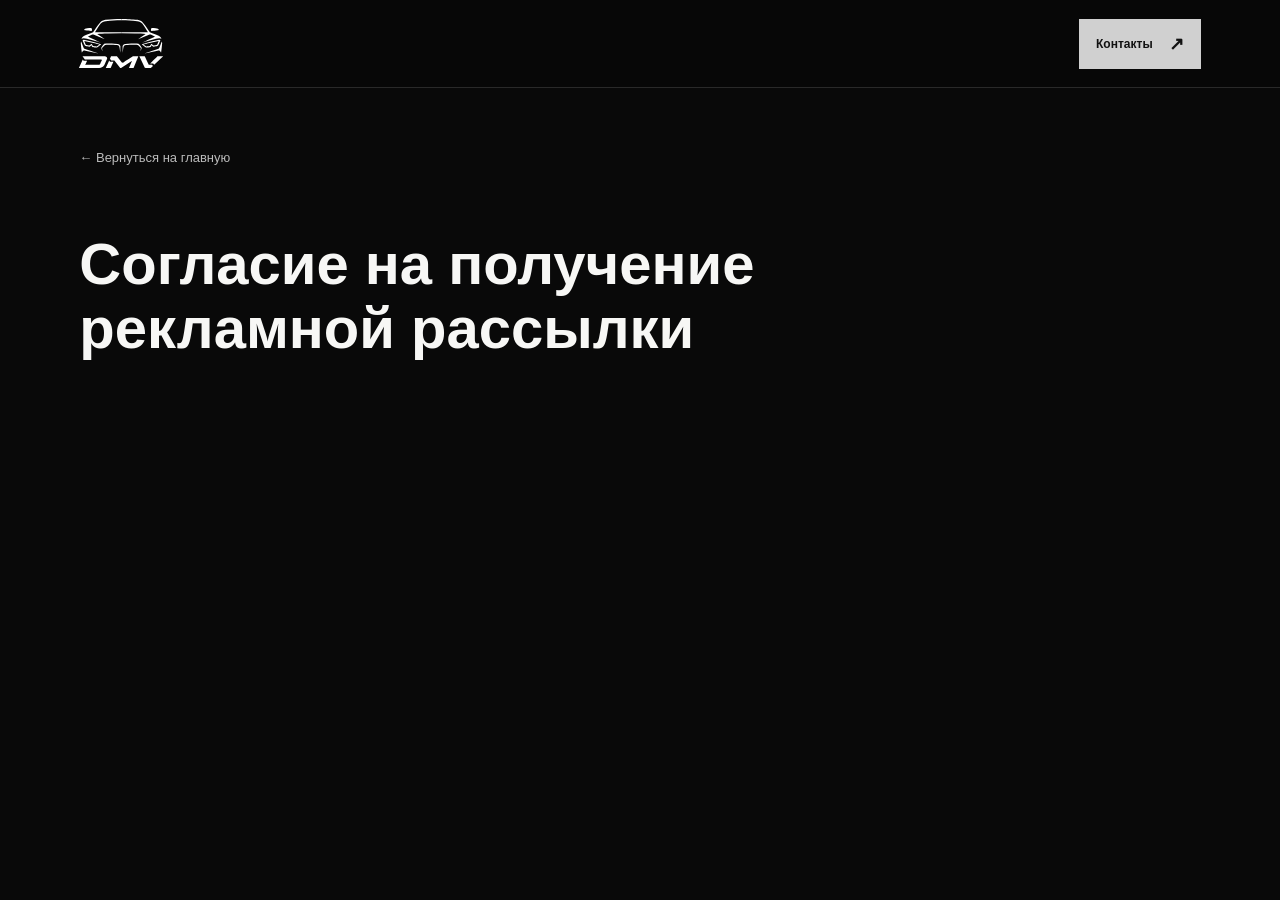
==== commit 7e07545b: "Add files via upload" ====
--- a/advertising-consent.html
+++ b/advertising-consent.html
@@ -9,7 +9,7 @@
 </head>
 <body class="legal-page">
   <header class="header">
-    <a class="brand" href="index.html" aria-label="DMV — главная"><img class="brand-logo" src="images/DMV%20лого.svg" alt="DMV AUTO"></a>
+    <a class="brand" href="index.html" aria-label="DMV — главная"><img class="brand-logo" src="/DMV%20лого.svg" alt="DMV AUTO"></a>
     <a class="header-cta" href="index.html#contacts">Контакты <span>↗</span></a>
   </header>
   <main class="wrap legal-page-content">
